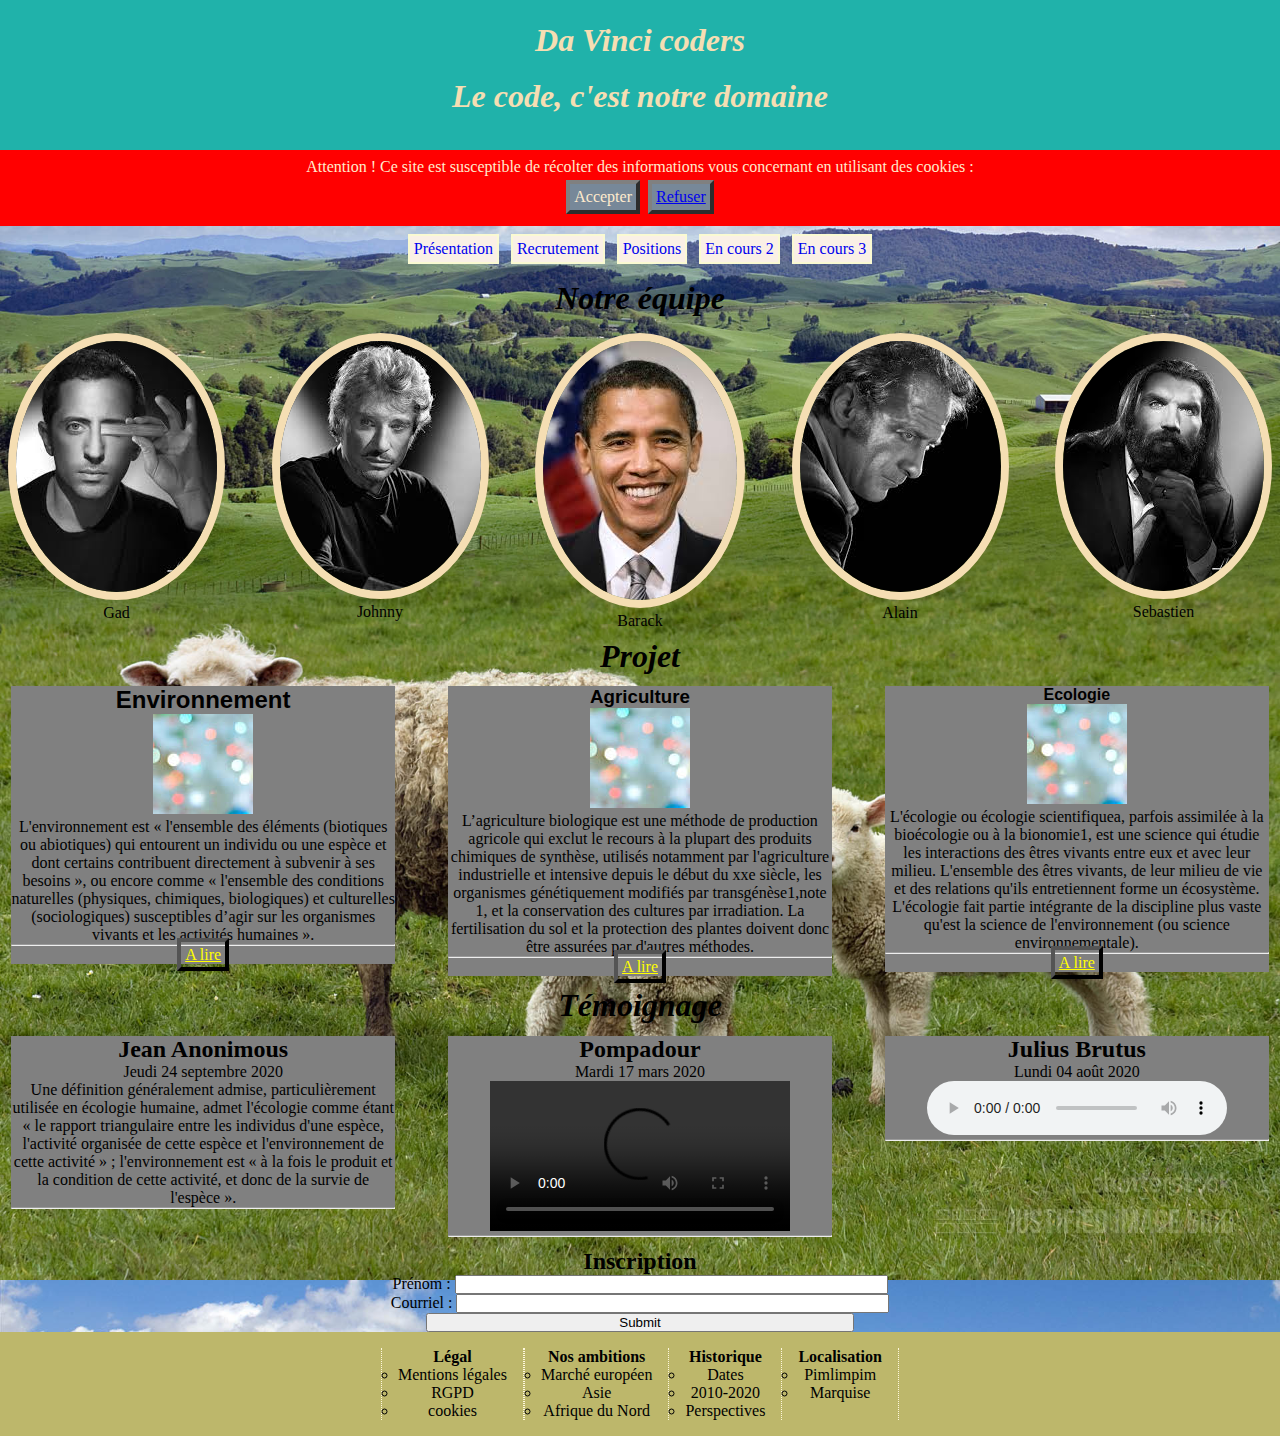
==== index.html @ 062ea9d2 "2020-10-14-first-commit" ====
<!DOCTYPE html>
<html lang="fr">
<head>
    <meta charset="UTF-8">
    <meta name="viewport" content="width=device-width, initial-scale=1.0">
    <title>Da Vinci Coders</title>
    <link rel="stylesheet" href="css/main.css">
</head>
<body>
    <main id='wrapper'>
        <header id='banner'>
            <h1 id='title'>Da Vinci coders</h1>
            <h1 id='punchline'>Le code, c'est notre domaine</h1>
        </header>
        <div id="warning">
            <p>Attention ! Ce site est susceptible de récolter des informations vous concernant en utilisant des cookies :</p>
            <span class="btn" onclick="this.parentElement.style.display='none'">Accepter</span><a href="http://www.google.fr" class="btn">Refuser</a>
        </div>
        <nav id='menu'>
            <ul>
                <li><a href="summary.html">Présentation</a></li>
                <li><a href="form.html">Recrutement</a></li>
                <li><a href="position.html">Positions</a></li>
                <li><a href="#">En cours 2</a></li>
                <li><a href="#">En cours 3</a></li>
            </ul>
        </nav>
        <section id='team'>
            <h1>Notre équipe</h1>
            <figure>
                <img src="pics/eq1.jpeg" alt="" class="rounded">
                <figcaption>Gad</figcaption>
            </figure>
            <figure>
                <img src="pics/eq2.jpeg" alt="" class="rounded">
                <figcaption>Johnny</figcaption>
            </figure>
            <figure>
                <img src="pics/eq3.jpeg" alt="" class="rounded">
                <figcaption>Barack</figcaption>
            </figure>
            <figure>
                <img src="pics/eq4.jpeg" alt="" class="rounded">
                <figcaption>Alain</figcaption>
            </figure>
            <figure>
                <img src="pics/eq5.jpeg" alt="" class="rounded">
                <figcaption>Sebastien</figcaption>
            </figure>
        </section>
        <section id="projet">
            <h1>Projet</h1>
                <div id="articles">
                 <article>
                    <h2>Environnement</h2>
                        <img src="pics/headerdv.jpeg" alt="">
                        <p>L'environnement est « l'ensemble des éléments (biotiques ou abiotiques) qui entourent un individu ou une espèce et dont certains contribuent directement à subvenir à ses besoins », ou encore comme « l'ensemble des conditions naturelles (physiques, chimiques, biologiques) et culturelles (sociologiques) susceptibles d’agir sur les organismes vivants et les activités humaines ».</p>
                        <hr>
                        <a href="https://fr.wikipedia.org/wiki/%C3%89cologie" class="lien">A lire</a>
                </article>
                <article>
                    <h3>Agriculture</h3>
                        <img src="pics/headerdv.jpeg" alt="">
                        <p>L’agriculture biologique est une méthode de production agricole qui exclut le recours à la plupart des produits chimiques de synthèse, utilisés notamment par l'agriculture industrielle et intensive depuis le début du xxe siècle, les organismes génétiquement modifiés par transgénèse1,note 1, et la conservation des cultures par irradiation. La fertilisation du sol et la protection des plantes doivent donc être assurées par d'autres méthodes.</p>
                        <hr>
                        <a href="https://fr.wikipedia.org/wiki/%C3%89cologie" class="lien">A lire</a>
                </article>
                <article>
                    <h4>Ecologie</h4>
                        <img src="pics/headerdv.jpeg" alt="">
                        <p>L'écologie ou écologie scientifiquea, parfois assimilée à la bioécologie ou à la bionomie1, est une science qui étudie les interactions des êtres vivants entre eux et avec leur milieu. L'ensemble des êtres vivants, de leur milieu de vie et des relations qu'ils entretiennent forme un écosystème. L'écologie fait partie intégrante de la discipline plus vaste qu'est la science de l'environnement (ou science environnementale).</p>
                        <hr>
                        <a href="https://fr.wikipedia.org/wiki/%C3%89cologie" class="lien">A lire</a>
                </article>
                </div>
        </section>
        <section id="testimony">
            <h1>Témoignage</h1>
            <div id="test">
                <article class="testart">
                    <h2>Jean Anonimous</h2>
                    <time datetime="2020-09-24T16:20:00">Jeudi 24 septembre 2020</time>
                    <p>
                        Une définition généralement admise, particulièrement utilisée en écologie humaine, admet l'écologie comme étant « le rapport triangulaire entre les individus d'une espèce, l'activité organisée de cette espèce et l'environnement de cette activité » ; l'environnement est « à la fois le produit et la condition de cette activité, et donc de la survie de l'espèce ».
                    </p>
                    <hr>
                </article>
                <article class="testart">
                <h2>Pompadour</h2>
                <time datetime="2020-03-17T16:20:00">Mardi 17 mars 2020</time>
                <video controls width="300">
                    <source src="https://interactive-examples.mdn.mozilla.net/media/cc0-videos/flower.webm" type="video/webm">
                </video>
                <hr>
                </article>
                <article class="testart">
                    <h2>Julius Brutus</h2>
                    <time datetime="2020-08-04T16:20:00">Lundi 04 août 2020</time>
                    <audio controls>
                        <source src="https://interactive-examples.mdn.mozilla.net/media/cc0-audio/t-rex-roar.mp3" type="audio/mp3">
                    </audio>
                    <hr>
                </article>
            </div>
        <section id="register">
            <h2>Inscription</h2>
            <form action="none">
                <div>
                    <label for="fname">Prénom :</label>
                    <input type="text">
                </div>
                <div>
                    <label for="mail">Courriel :</label>
                    <input type="email">
                </div>
                    <input type="submit">
            </form>
        </section>         
        <footer id="foot">
            <ul class="bas">
                <li><strong>Légal</strong>
                    <ul class="bas2">
                        <li>Mentions légales</li>
                        <li>RGPD</li>
                        <li>cookies</li>
                    </ul>
                </li>       
                <li><strong>Nos ambitions</strong>
                    <ul class="bas2">
                        <li>Marché européen</li>
                        <li>Asie</li>
                        <li>Afrique du Nord</li>
                    </ul>
                </li>
                <li><strong>Historique</strong>
                    <ul class="bas2">    
                        <li>Dates</li>
                        <li>2010-2020</li>
                        <li>Perspectives</li>
                    </ul>
                </li>
                <li><strong>Localisation</strong>
                    <ul class="bas2">
                        <li>Pimlimpim</li>
                        <li>Marquise</li>
                    </ul>
                </li>
            </ul>
        </footer>
    </main>
</body>
</html>
---- css/main.css ----
@import url('link href="https://fonts.googleapis.com/css2?family=Indie+Flower&display=swap"');

*{
    margin: 0;   
    padding: 0;
}
html, body {
    width: 100%;
    height: 100%;
}
body {
    font-family: 'Indie Flower';
    background-image: url(../pics/body1.jpg);
    background-size: cover;
    color: black;
    text-align: center;
}
#banner {
    /* background-image: url(../pics/soleil\ top1.jpeg);
    background-size: cover; */
    color: wheat;
    font-style: italic;
    background-color : lightseagreen;
    text-align: center;
    width: 100%;
    height: 150px ;
}
#title {
    height: 5rem; 
    line-height: 5rem;
}
#punchline {
    height: 2rem;   
    line-height: 2rem;
}
#menu>ul {
    list-style: none;
    padding: 0;
    text-align: center;
    background: rgba(red 0, green 0, blue 0, 0.2);
}
#menu li {
    display: inline-block;
}
#menu a {
    display: inline-block;
    border: lightgoldenrodyellow solid 0.15rem;
    margin: 0.5rem 0.25rem;
    padding: 0.25rem;
    background-color: linen;
    text-decoration: none;
    transition: all 1s linear;
}
#menu a:hover {
    background-color: yellowgreen;
    color: lightgreen;
    border: solid .25rem yellowgreen;
}
#team {
    display: flex;
    flex-wrap: wrap;
    justify-content: space-between;
}
#team>figure {
    margin : .5rem
}

#team figcaption {
    text-align: center;
}
.rounded {
    border-radius: 50%;
    border : solid wheat .5rem;

}
#team>h1 {
    display: flex;
    justify-content: center;
    width: 100%;
    margin: .5rem;
    color: black;
    font-style: italic;

}
img {
    transition: all 2s;
}
#team img:hover {
    /* transform: skew(40deg 12deg); */
    transform: scale(1.4) rotate(-360deg);

}
#projet h1 {
    justify-content: center;
    width: 100%;
    color: black;
    font-style: italic;
    text-align: center;
}

#articles {
    display: flex;
    justify-content: space-between;
    height: 100%;
    flex-wrap: wrap;
    text-align: justify;
}

#articles>article {
    width: 30%;
    /* border: solid black;
    border-radius: 40%; */
    background-color: grey;
    margin: .7rem;
    text-align: center;  
    height: 100%;
    bottom: -10%;
}

#articles h2, h3,h4 {
    font-family: 'Trebuchet MS', 'Lucida Sans Unicode', 'Lucida Grande', 'Lucida Sans', Arial, sans-serif;
    color: black
}

.lien {
    border:black outset .25rem;
    color: yellow;
    position: absolute;
    padding: .25rem;    
    right: 0;
    position: relative;
    padding: -10%;
}

#warning {
    background-color: red; 
    padding: .5rem;
    color : blanchedalmond
}
.btn {
    display: inline-block;
    background-color :lightslategray;
    border: grey outset .25rem;
    padding: .25rem;
    margin: .25rem;
}

#multimedia h1 {
    justify-content: center;
    width: 100%;
    color: black;
    font-style: italic;
    text-align: center;
}
#testimony h1 {
    justify-content: center;
    width: 100%;
    color: black;
    font-style: italic;
    text-align: center;
}

#test {
    display: flex;
    justify-content: space-between;
}

.testart {
    width: 100%;
}

#test>article {
    width: 30%;
    background-color: grey;
    margin: .7rem;
    text-align: center;  
    height: 100%;
    bottom: -10%;
}

#foot {
    background-color: darkkhaki;
    color: black;
}
/* #foot .bas {
    width: 100%;

} */
#foot>ul {
    display: flex;
    flex-wrap: wrap;
    justify-content: center;
}

#foot>ul>li {
    margin: 1rem 0;
    padding: 0 1rem;
    list-style: none;
}

#foot>ul>li:nth-child(2) {
    border-left: cornsilk dotted .1rem;
    border-right: cornsilk dotted .1rem;
}
#foot>ul>li:first-child, #foot>ul>li:last-child {
    border-left: cornsilk dotted .1rem;
    border-right: cornsilk dotted .1rem;
}

#register>form {
    width: 50%;
    margin: 0 auto;
}

#regidter label {
    width: 33%;
    font-weight: bold;
    text-align: right;
}

#register input {
    width: 67%;
}

@keyframes clignote {
    from {
        background-color: red;
        color: burlywood;
    }
    25% {
        background-color: coral;
        color: burlywood;
    }
    50% {
        background-color: yellow;
        color: black;
    }
    75% {
        background-color: coral;
        color: burlywood;
    }
    to {
        background-color: red;
        color: burlywood;
    }
}

#warning {
    animation: clignote 3s linear infinite;
}
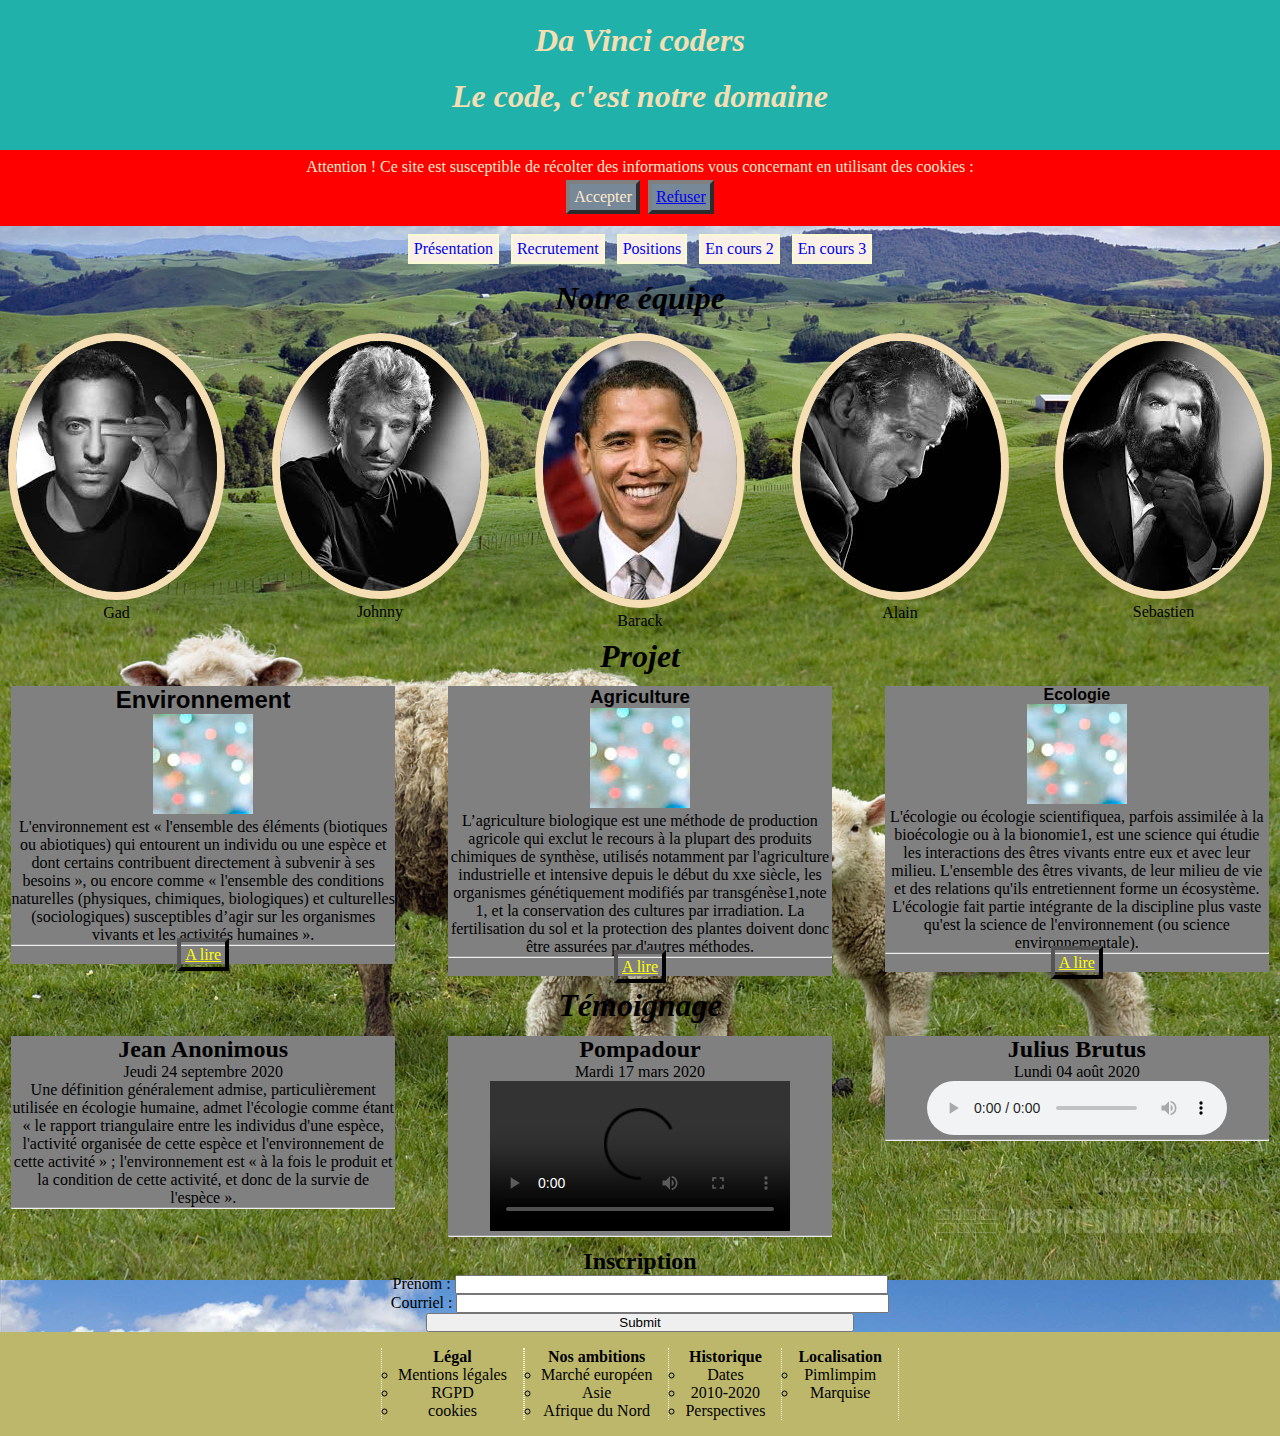
==== commit 9e9f602b: "2020-10-15 bootstrap" ====
--- a/index.html
+++ b/index.html
@@ -21,7 +21,7 @@
                 <li><a href="summary.html">Présentation</a></li>
                 <li><a href="form.html">Recrutement</a></li>
                 <li><a href="position.html">Positions</a></li>
-                <li><a href="#">En cours 2</a></li>
+                <li><a href="bootstrap.html">En cours 2</a></li>
                 <li><a href="#">En cours 3</a></li>
             </ul>
         </nav>
--- a/css/main.css
+++ b/css/main.css
@@ -248,3 +248,12 @@
 #warning {
     animation: clignote 3s linear infinite;
 }
+
+@media screen and (max-width: 640px) {
+    body {
+        background-color: lawngreen;
+    }
+    #team img {
+        display: none;
+    }
+}
